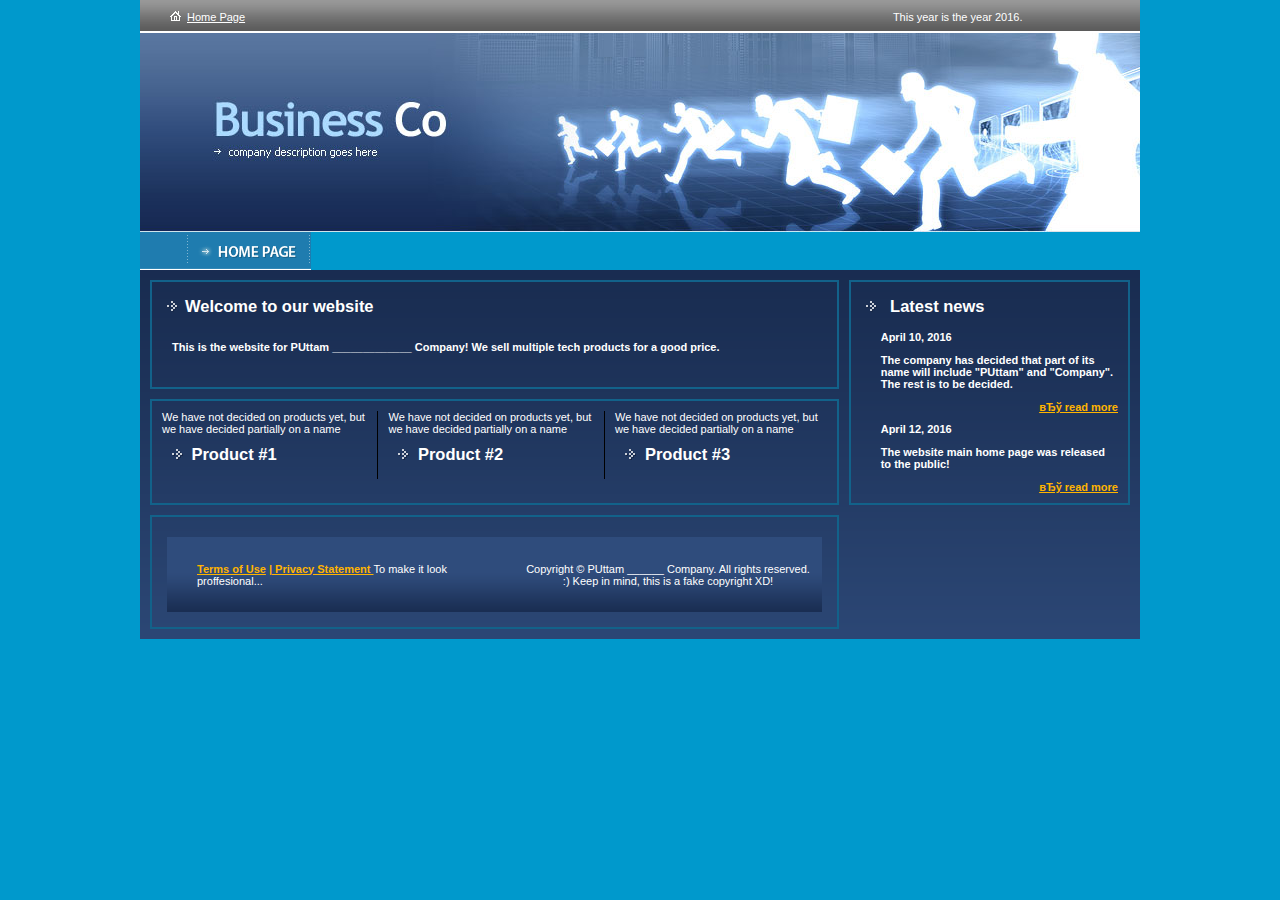
==== index.html @ 5153fa93 "Update index.html" ====
<html>
<head>
<title>Mini-Shop</title>
<meta http-equiv="Content-Type" content="text/html; charset=windows-1251">
<link href="style.css" rel="stylesheet" type="text/css">
</head>
<body bgcolor="#FFFFFF" leftmargin="0" topmargin="0" marginwidth="0" marginheight="0">
<table width="1000" border="0" align="center" cellpadding="0" cellspacing="0">
  <tr>
    <td><table width="100%" border="0" cellspacing="0" cellpadding="0">
      <tr>
        <td height="33" background="images/index_01.gif"><table width="100%" border="0" cellspacing="5" cellpadding="0">
          <tr>
            <td class="p" width="64%"><table width="100%" border="0" cellspacing="5" cellpadding="0">
              <tr>
                <td width="2%"><img src="images/home.gif" width="12" height="11"></td>
                <td width="98%"> <a href="index.html">Home Page</a></td>
              </tr>
            </table></td>
            <td width="36%" align="center">This year is the year 2016.</td>
          </tr>
        </table></td>
      </tr>
      <tr>
        <td><img src="images/index_03.jpg" width="1000" height="199" alt=""></td>
      </tr>
      <tr>
        <td><table width="100%" border="0" cellspacing="0" cellpadding="0">
          <tr>
            <td><a href="index.html"><img src="images/index_04.gif" alt="" width="171" height="38" border="0"></a></td>
          </tr>
        </table></td>
      </tr>
    </table></td>
  </tr>
</table>
<table width="1000" border="0" align="center" cellpadding="0" cellspacing="0">
  <tr>
    <td class="bg1"><table width="100%" border="0" cellspacing="10" cellpadding="0">
      <tr>
        <td width="71%" valign="top" class="bord"><table width="100%" border="0" cellspacing="10" cellpadding="0">
          <tr>
            <td><table width="100%" border="0" cellspacing="5" cellpadding="0">
                <tr>
                  <td width="2%"><img src="images/index_14.gif" width="11" height="11" alt=""></td>
                  <td width="98%"><h2>Welcome to our website</h2></td>
                </tr>
            </table></td>
          </tr>
          <tr>
            <td><table width="100%" border="0" cellspacing="10" cellpadding="0">
                <tr>
                  <td width="97%"><strong>This is the website for PUttam _____________ Company! We sell multiple tech products for a good price.</td>
                </tr>
            </table></td>
          </tr>
          </table></td>
        <td width="29%" rowspan="2" valign="top" class="bord"><table width="100%" border="0" cellspacing="10" cellpadding="0">
          <tr>
            <td><table width="100%" border="0" cellspacing="5" cellpadding="0">
                <tr>
                  <td width="8%"><img src="images/index_14.gif" width="11" height="11" alt=""></td>
                  <td width="100%"><h2>Latest news</h2></td>
                </tr>
            </table></td>
          </tr>
          <tr>
            <td class="p"><p><strong>April 10, 2016</strong></p>
                <p><strong>The company has decided that part of its name will include "PUttam" and "Company". The rest is to be decided.</p>
              <p align="right"><a href="#" class="yellow-text-underline"><strong>• read more</strong></a></p></td>
          </tr>
          <tr>
            <td class="p"><p><strong>April 12, 2016</strong></p>
                <p><strong>The website main home page was released to the public!</p>
              <p align="right"><a href="#" class="yellow-text-underline"><strong>• read more</strong></a></p></td>
          </tr>
        </table></td>
      </tr>
      <tr>
        <td valign="top" class="bord"><table width="100%" border="0" cellspacing="10" cellpadding="0">
          <tr>
            <td width="33%" valign="top"><table width="100%" border="0" cellspacing="5" cellpadding="0">
                <tr>
                  <td><table width="100%" border="0" cellspacing="5" cellpadding="0">
                      <tr>
                        <td width="8%"><img src="images/index_14.gif" width="11" height="11" alt=""></td>
                        <td width="92%"><h2>Product #1</h2></td>
                      </tr>
                  </table></td>
                </tr>
                <tr>
                  We have not decided on products yet, but we have decided partially on a name
                </tr>
                       </table></td>
            <td width="1" valign="top" bgcolor="#000000"><img src="images/spacer.gif" width="1" height="1"></td>
            <td width="33%" valign="top"><table width="100%" border="0" cellspacing="5" cellpadding="0">
                <tr>
                  <td><table width="100%" border="0" cellspacing="5" cellpadding="0">
                      <tr>
                        <td width="8%"><img src="images/index_14.gif" width="11" height="11" alt=""></td>
                        <td width="92%"><h2>Product #2</h2></td>
                      </tr>
                  </table></td>
                </tr>
                <tr>
                  We have not decided on products yet, but we have decided partially on a name
                </tr>
                    </table></td>
            <td width="1" valign="top" bgcolor="#000000"><img src="images/spacer.gif" width="1" height="1"></td>
            <td width="34%" valign="top"><table width="100%" border="0" cellspacing="5" cellpadding="0">
                <tr>
                  <td><table width="100%" border="0" cellspacing="5" cellpadding="0">
                      <tr>
                        <td width="8%"><img src="images/index_14.gif" width="11" height="11" alt=""></td>
                        <td width="92%"><h2>Product #3</h2></td>
                      </tr>
                  </table></td>
                </tr>
                <tr>
                  We have not decided on products yet, but we have decided partially on a name
                </tr>
             </table></td>
          </tr>
        </table></td>
        </tr>
      <tr>
        <td class="bord"><table width="100%" border="0" cellspacing="10" cellpadding="0">
          <tr>
            <td><table width="100%" border="0" cellspacing="5" cellpadding="0">
                <tr>
                  
  <tr>
    <td height="75" background="images/index_25.gif"><table width="100%" border="0" cellspacing="10" cellpadding="0">
      <tr>
        <td class="p" width="54%"><a href="#" class="yellow-text-underline"><strong>Terms of Use</strong></a> <strong class="yellow-text-regular">|</strong><a href="#" class="yellow-text-underline"><strong> Privacy Statement </strong></a>To make it look proffesional...</td>
        <td width="46%" align="center">Copyright &copy; PUttam ______ Company. All rights reserved. :) Keep in mind, this is a fake copyright XD!</td>
      </tr>
    </table></td>
  </tr>
</table>
</body>
</html>
---- style.css ----
body {
background: #0099CC;
}

td {
	font: normal 11px Tahoma, Arial;
	color: #FFFFFF;
}

h1, h2, h3, h4, h5 {

    color: #FFFFFF;
    margin: 0px;
}


h1 {
    font-size: 35px;
}

h2 {
    font: normal tahoma, arial 24.45px;
}

h3 {
    font-size: 14px;
}


a {

font: normal 11px Tahoma, Arial;
color: #FFFFFF;
text-decoration: underline;
}

a:hover {

font: normal 11px Tahoma, Arial;
color: #FFFFFF;
text-decoration: none;

}

a.white-link-underline {	
	text-decoration: underline;
	color: #FFFFFF;
}

.white-text{
color: #ffffff;
text-decoration: none;

}
a.b1
{
font:  14px tahoma, Arial;
color: #fffea0;
text-decoration: none;
padding: 15px;
margin: 0px;

}
.p
{
padding: 0 0 0 20px;
}
.p1
{
padding: 0 0 0 30px;
}
.p2
{
padding: 150px 0 0 250px;
}
.bg1
{
background: #2f4c7c url(images/index_11.gif) top  repeat-x;
}
.bg2
{
background: #000000 url(images/index_10.gif) top no-repeat;
}
.bord
{
border: 2px solid #12628a;
}
.menu 
{
color:#8c247b;
vertical-align:top;
height: 35px;
padding: 10px 0 0 20px;
}
.menu a
{
color:#8c247b;
font: bold 11px  tahoma, Arial;
text-decoration: none;
}


.blye-text-underline {
color: #a257e0;
text-decoration: underline;
}

.blye-text-regular {
color: #a257e0;
text-decoration: none;
}

.yellow-text-regular {
color: #ffb400;
text-decoration: none;
}

.yellow-text-underline {
color: #ffb400;
text-decoration: underline;
}

.orange-text-regular {
color: #fe6b1d;
text-decoration: none;
}

.orange-text-underline {
color: #fe6b1d;
text-decoration: underline;
}
.broun-text-regular {
color: #de4e06;
text-decoration: none;
}

.broun-text-underline {
color: #de4e06;
text-decoration: underline;
}

.red-text-regular {
color: #8c247b;
text-decoration: none;
}

.red-text-underline {
color: #8c247b;
text-decoration: underline;
}
.black-text-regular {
color: #000000;
text-decoration: none;
}

.black-text-underline {
color: #000000;
text-decoration: underline;
}


.gray-text-underline{
color: #7c7c7c;
text-decoration: underline;
}
.gray-text-regular{
color: #7c7c7c;
text-decoration: none;
}

.green-text{
color: #a5b66e;
text-decoration: none;
}

.green-text-underline{
color: #a5b66e;
text-decoration: underline;
}
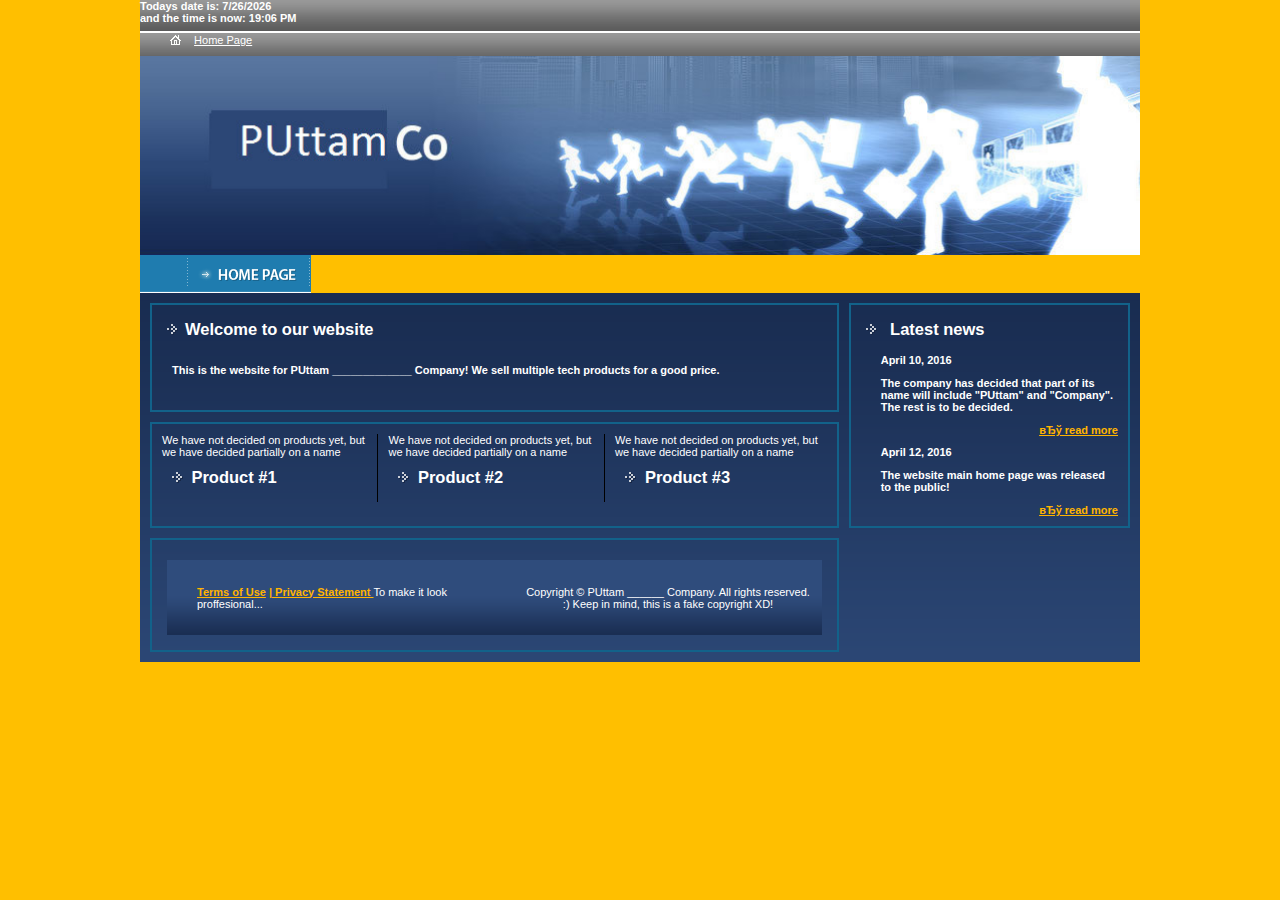
==== commit 4eef9748: "Update time method" ====
--- a/index.html
+++ b/index.html
@@ -17,7 +17,35 @@
                 <td width="98%"> <a href="index.html">Home Page</a></td>
               </tr>
             </table></td>
-            <td width="36%" align="center">This year is the year 2016.</td>
+            <h4>Todays date is:  
+<script type="text/javascript">
+<!--
+var currentTime = new Date()
+var month = currentTime.getMonth() + 1
+var day = currentTime.getDate()
+var year = currentTime.getFullYear()
+document.write(month + "/" + day + "/" + year)
+//-->
+</script>
+</h4>
+<h4>and the time is now:
+<script type="text/javascript">
+<!--
+var currentTime = new Date()
+var hours = currentTime.getHours()
+var minutes = currentTime.getMinutes()
+if (minutes < 10){
+minutes = "0" + minutes
+}
+document.write(hours + ":" + minutes + " ")
+if(hours > 11){
+document.write("PM")
+} else {
+document.write("AM")
+}
+//-->
+</script>
+</h4>
           </tr>
         </table></td>
       </tr>
--- a/style.css
+++ b/style.css
@@ -1,5 +1,5 @@
 body {
-background: #0099CC;
+background: #FFBF00;
 }
 
 td {
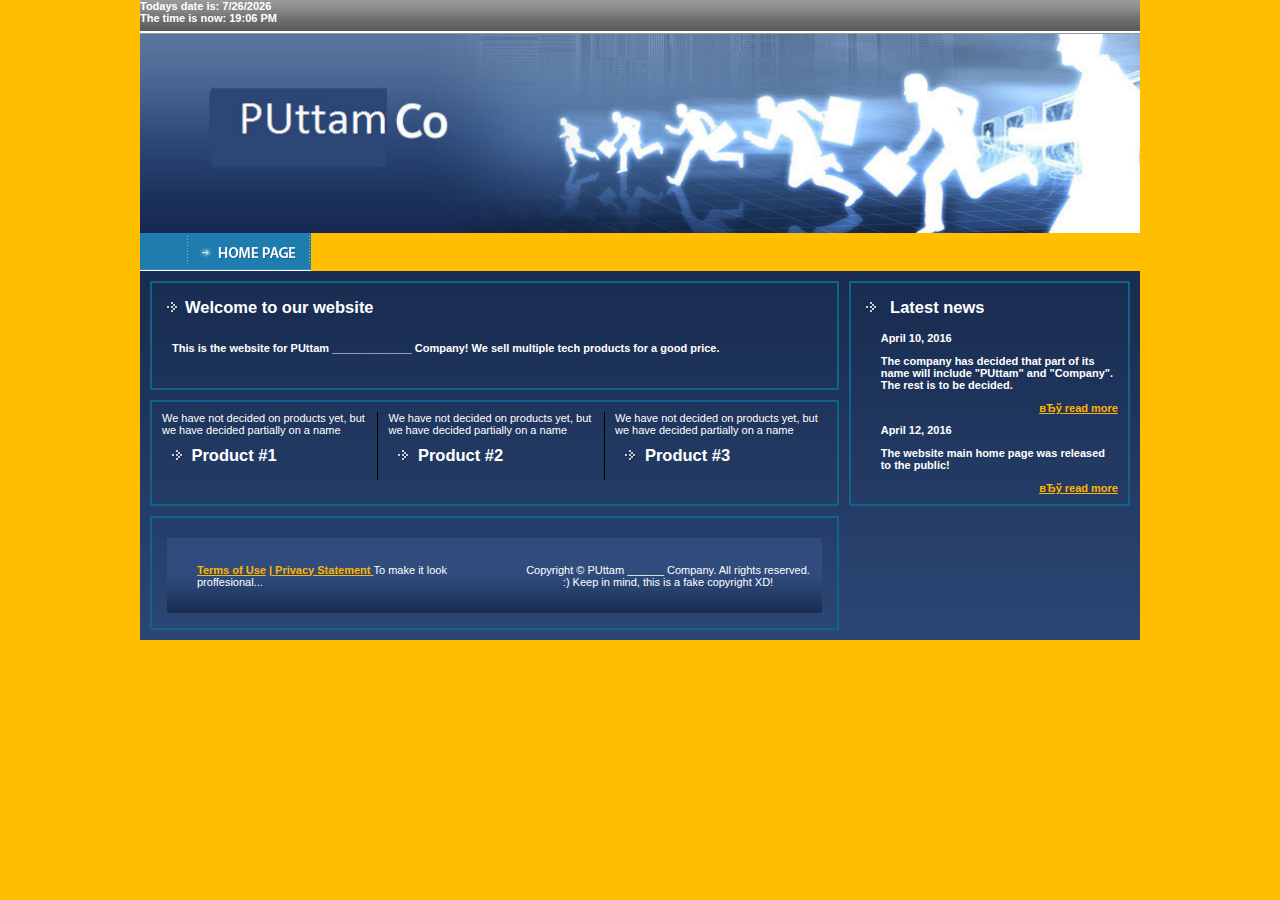
==== commit d92cdad5: "Update the looks" ====
--- a/index.html
+++ b/index.html
@@ -12,10 +12,6 @@
         <td height="33" background="images/index_01.gif"><table width="100%" border="0" cellspacing="5" cellpadding="0">
           <tr>
             <td class="p" width="64%"><table width="100%" border="0" cellspacing="5" cellpadding="0">
-              <tr>
-                <td width="2%"><img src="images/home.gif" width="12" height="11"></td>
-                <td width="98%"> <a href="index.html">Home Page</a></td>
-              </tr>
             </table></td>
             <h4>Todays date is:  
 <script type="text/javascript">
@@ -28,7 +24,7 @@
 //-->
 </script>
 </h4>
-<h4>and the time is now:
+<h4>The time is now:
 <script type="text/javascript">
 <!--
 var currentTime = new Date()
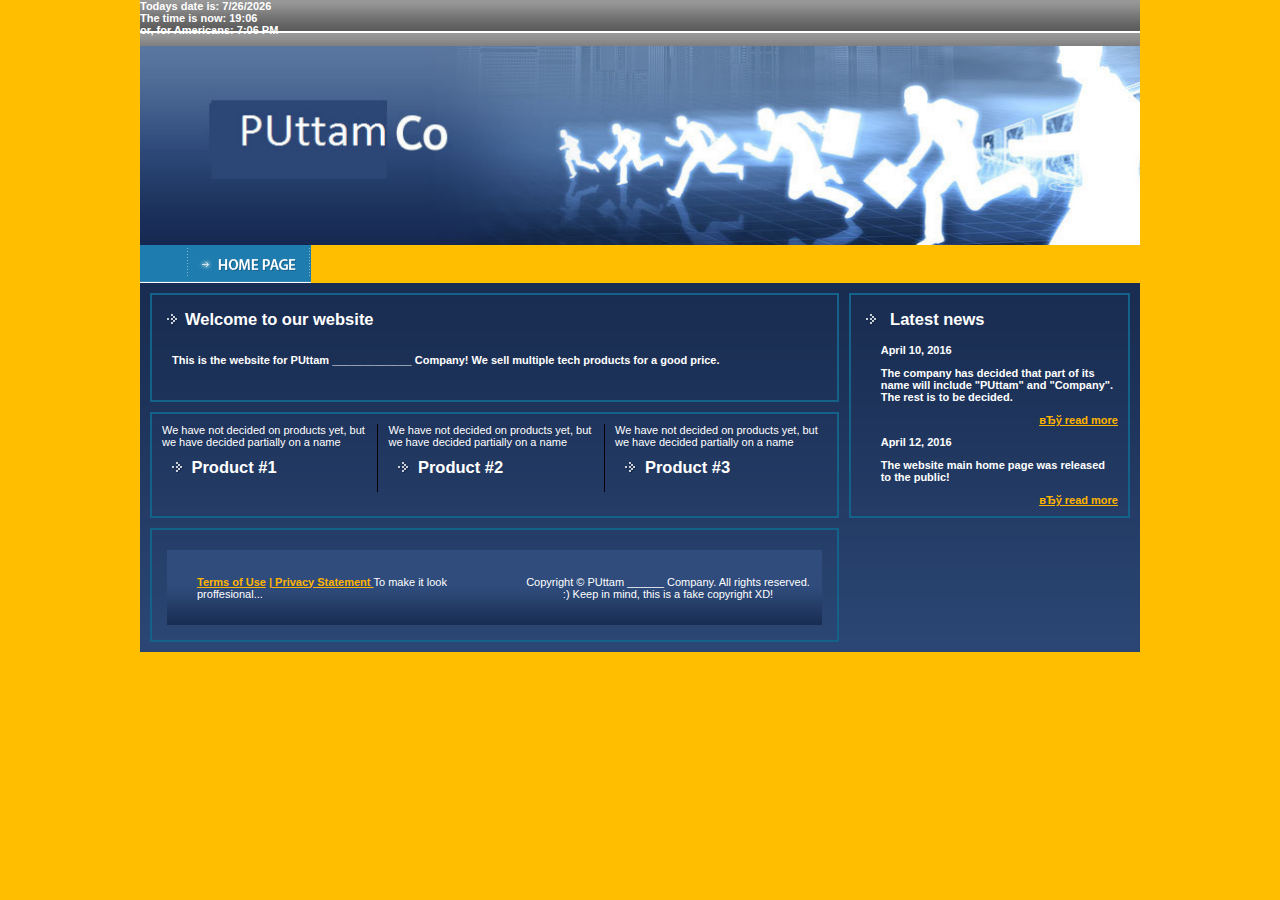
==== commit 9f2a8c1a: "Update index.html" ====
--- a/index.html
+++ b/index.html
@@ -34,11 +34,29 @@
 minutes = "0" + minutes
 }
 document.write(hours + ":" + minutes + " ")
-if(hours > 11){
-document.write("PM")
-} else {
-document.write("AM")
-}
+//-->
+</script>
+</h4>
+<h4> or, for Americans:
+<script type="text/javascript">
+<!--
+	var currentTime = new Date()
+	var hours = currentTime.getHours()
+	var minutes = currentTime.getMinutes()
+
+	if (minutes < 10)
+	minutes = "0" + minutes
+
+	var suffix = "AM";
+	if (hours >= 12) {
+	suffix = "PM";
+	hours = hours - 12;
+	}
+	if (hours == 0) {
+	hours = 12;
+	}
+
+	document.write("<b>" + hours + ":" + minutes + " " + suffix + "</b>")
 //-->
 </script>
 </h4>
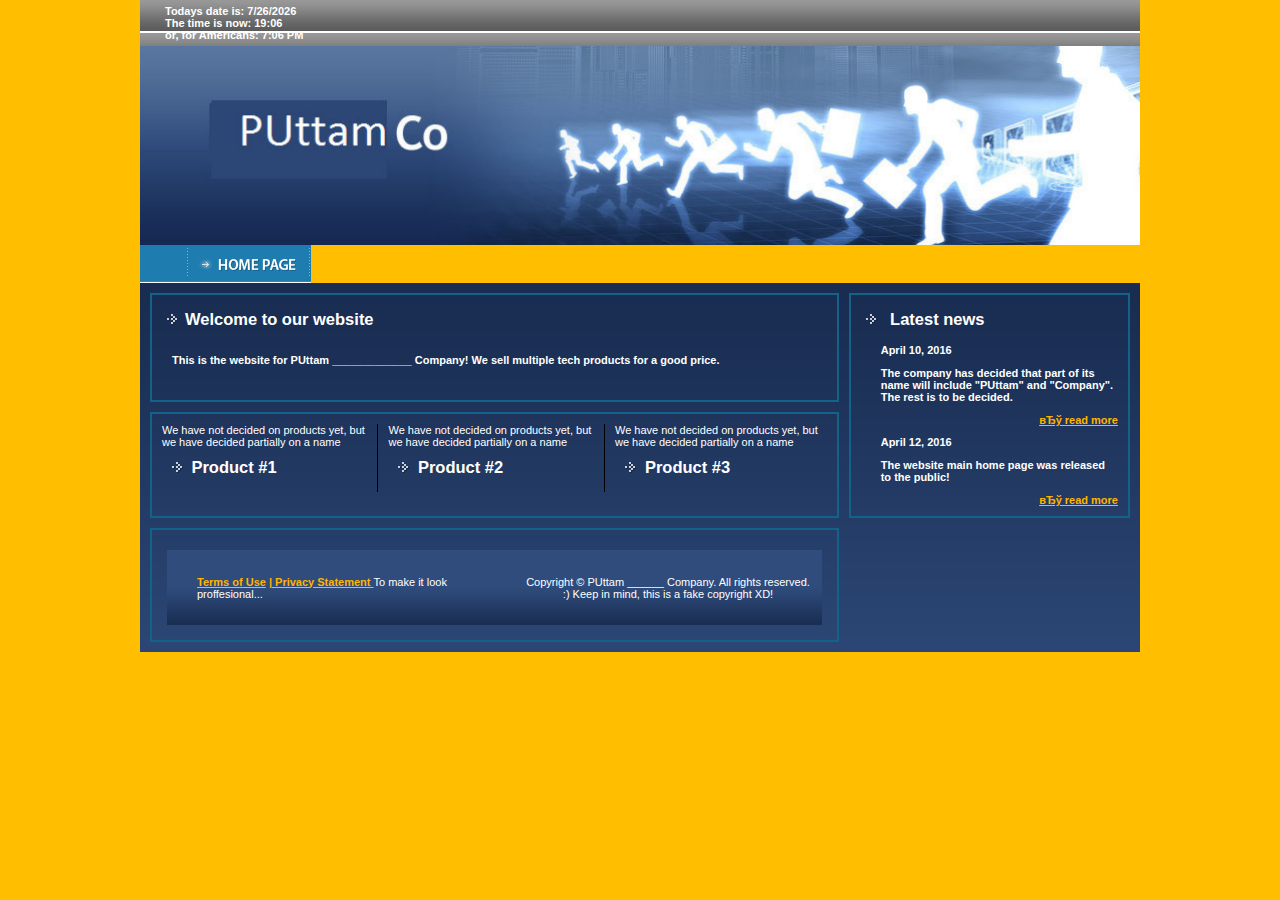
==== commit ec2d9689: "Update index.html" ====
--- a/index.html
+++ b/index.html
@@ -12,7 +12,6 @@
         <td height="33" background="images/index_01.gif"><table width="100%" border="0" cellspacing="5" cellpadding="0">
           <tr>
             <td class="p" width="64%"><table width="100%" border="0" cellspacing="5" cellpadding="0">
-            </table></td>
             <h4>Todays date is:  
 <script type="text/javascript">
 <!--
@@ -60,6 +59,7 @@
 //-->
 </script>
 </h4>
+            </table></td>
           </tr>
         </table></td>
       </tr>
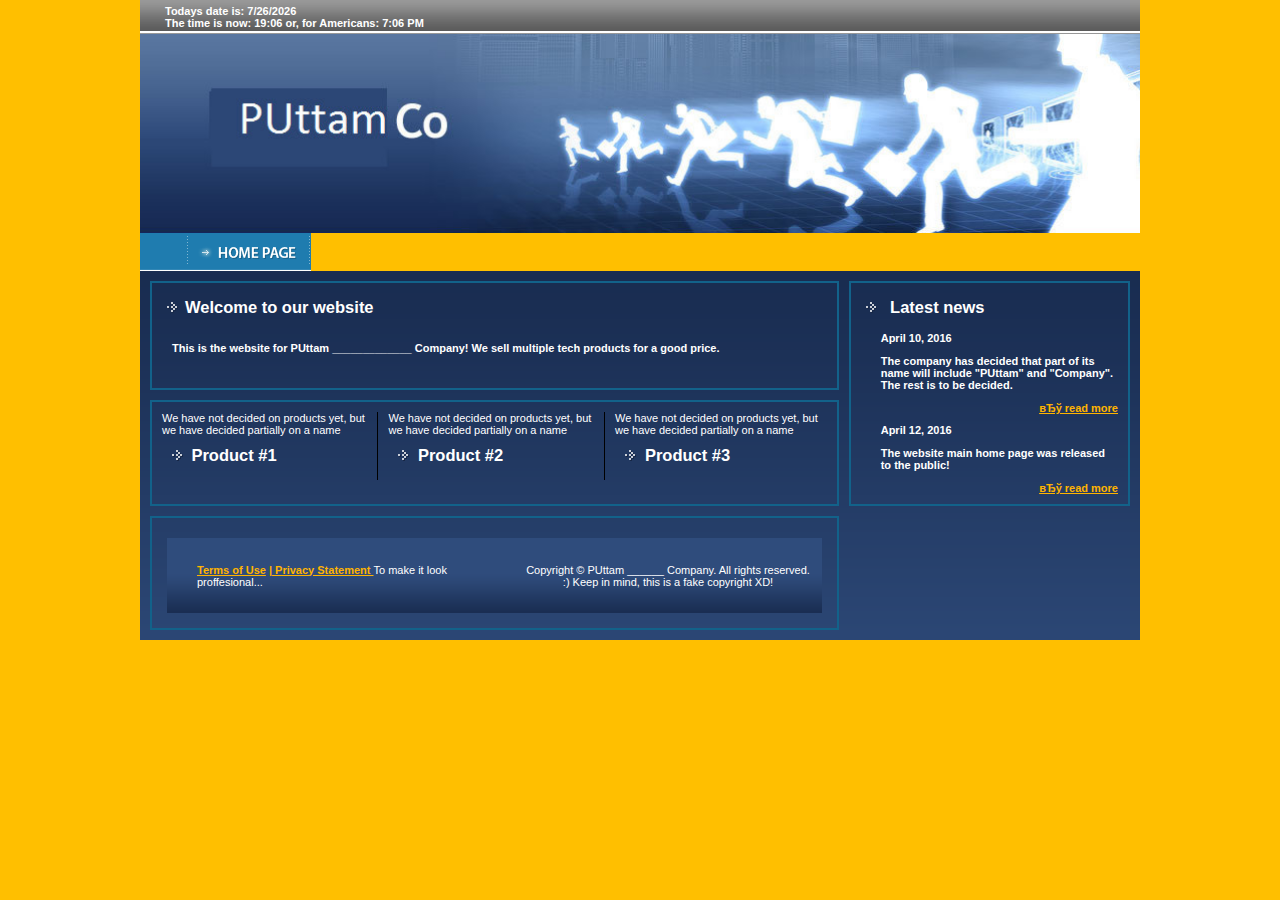
==== commit 53824360: "Update index.html" ====
--- a/index.html
+++ b/index.html
@@ -11,7 +11,7 @@
       <tr>
         <td height="33" background="images/index_01.gif"><table width="100%" border="0" cellspacing="5" cellpadding="0">
           <tr>
-            <td class="p" width="64%"><table width="100%" border="0" cellspacing="5" cellpadding="0">
+            <td class="p" width="100%"><table width="100%" border="0" cellspacing="5" cellpadding="0">
             <h4>Todays date is:  
 <script type="text/javascript">
 <!--
@@ -34,9 +34,7 @@
 }
 document.write(hours + ":" + minutes + " ")
 //-->
-</script>
-</h4>
-<h4> or, for Americans:
+</script> or, for Americans:
 <script type="text/javascript">
 <!--
 	var currentTime = new Date()
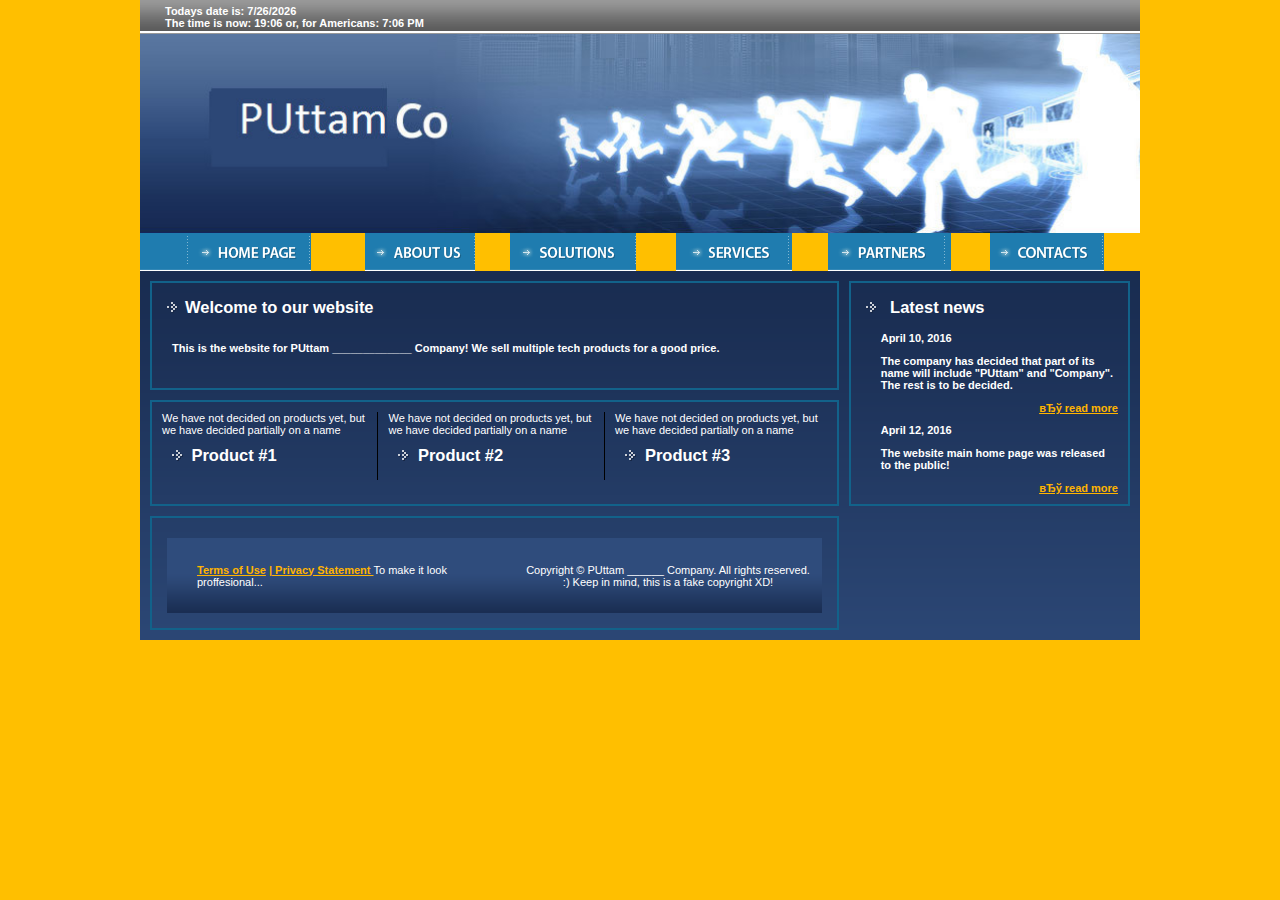
==== commit 6bc6aa87: "Update index.html" ====
--- a/index.html
+++ b/index.html
@@ -68,6 +68,11 @@
         <td><table width="100%" border="0" cellspacing="0" cellpadding="0">
           <tr>
             <td><a href="index.html"><img src="images/index_04.gif" alt="" width="171" height="38" border="0"></a></td>
+            <td><a href="#"><img src="images/index_05.gif" alt="" width="110" height="38" border="0"></a></td>
+            <td><a href="#"><img src="images/index_06.gif" alt="" width="126" height="38" border="0"></a></td>
+            <td><a href="#"><img src="images/index_07.gif" alt="" width="116" height="38" border="0"></a></td>
+            <td><a href="#"><img src="images/index_08.gif" alt="" width="123" height="38" border="0"></a></td>
+            <td><a href="#"><img src="images/index_09.gif" alt="" width="114" height="38" border="0"></a></td>
           </tr>
         </table></td>
       </tr>
